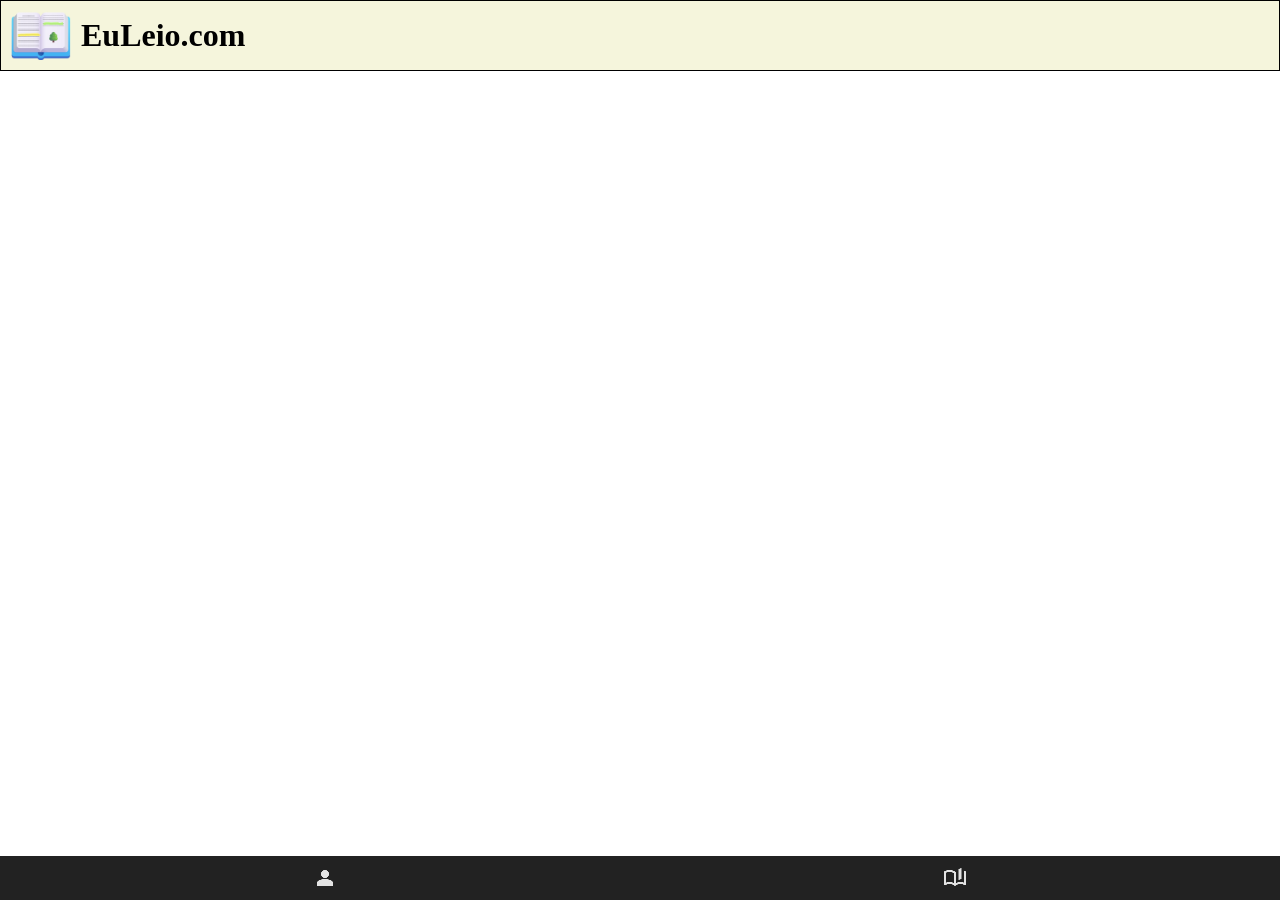
==== index.html @ b8a49548 "HTML e CSS inicial v1" ====
<!DOCTYPE html>
<html lang="pt-br">

<head>
    <meta charset="UTF-8">
    <meta name="viewport" content="width=device-width, initial-scale=1.0">
    <title>EuLeio</title>
    <link rel="stylesheet" href="style.css">
</head>

<body>
    <header>
        <img id="icon" src="imagens/icon.png" alt="Ícone do site, um livro.">
        <h1>EuLeio.com</h1>
    </header>

    <footer>
        <img src="imagens/person.png" alt="Ícone de Pessoa">
        <img src="imagens/book.png" alt="Ícone de Livro">
    </footer>
</body>
</html>
---- style.css ----
@charset "UTF-8";

* {
    padding: 0;
    margin: 0;
    border: none;
    box-sizing: border-box;
}

body {
    height: 100vh;
    display: flex;
    flex-direction: column;
    justify-content: space-between;
}

header {
    background-color: beige;
    border: 1px solid #000;
    display: flex;
    align-items: center;
}

img#icon {
    padding: 10px;
    width: 5em;
}

footer {
    display: flex;
    justify-content: space-around;
    background-color: #222;
    padding: 10px;
}

span.navegacao, a.navegacao {
    color: #FFF;
    text-decoration: none;
    font-size: 1em;
    font-weight: bolder;
}
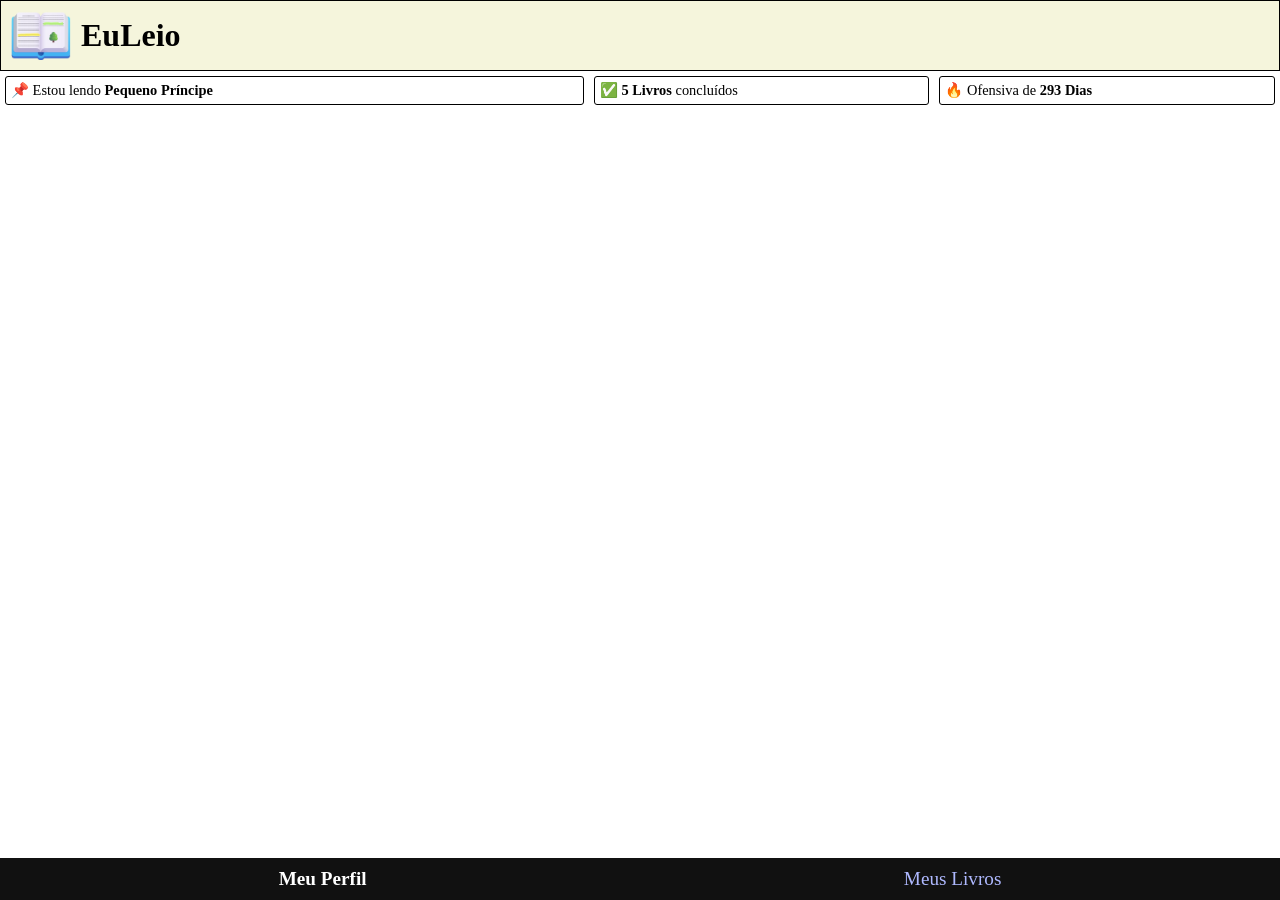
==== commit ef883ce9: "Atualização do HTML e CSS; e adição da área de estatísticas rápidas" ====
--- a/index.html
+++ b/index.html
@@ -4,19 +4,33 @@
 <head>
     <meta charset="UTF-8">
     <meta name="viewport" content="width=device-width, initial-scale=1.0">
-    <title>EuLeio</title>
+    <title>EuLeio.com</title>
     <link rel="stylesheet" href="style.css">
+    <link rel="shortcut icon" href="imagens/favicon.ico" type="image/x-icon">
 </head>
 
 <body>
-    <header>
-        <img id="icon" src="imagens/icon.png" alt="Ícone do site, um livro.">
-        <h1>EuLeio.com</h1>
-    </header>
+
+    <div id="conteúdo">
+        <header>
+            <img id="icon" src="imagens/icon.png" alt="Ícone do site, um livro.">
+            <h1>EuLeio</h1>
+        </header>
+
+        <main>
+            <div id="area-estatisticas">
+                <div>&#x1F4CC; Estou lendo <strong>Pequeno Príncipe</strong></div>
+                <div>&#x2705; <strong>5 Livros</strong> concluídos</div>
+                <div>&#x1F525; Ofensiva de <strong>293 Dias</strong></div>
+            </div>
+        </main>
+    </div>
 
     <footer>
-        <img src="imagens/person.png" alt="Ícone de Pessoa">
-        <img src="imagens/book.png" alt="Ícone de Livro">
+        <p class="navegacao">Meu Perfil</p>
+        <a href="#" class="navegacao">Meus Livros</a>
     </footer>
+
 </body>
+
 </html>
--- a/style.css
+++ b/style.css
@@ -14,6 +14,8 @@
     justify-content: space-between;
 }
 
+/* Header */
+
 header {
     background-color: beige;
     border: 1px solid #000;
@@ -26,16 +28,39 @@
     width: 5em;
 }
 
+/* Main */
+
+div#area-estatisticas {
+    display: grid;
+    grid-template-columns: 46% 27% 27%;
+    justify-content: space-between;
+}
+
+div#area-estatisticas > div {
+    padding: 5px;
+    border: 1px solid #000;
+    border-radius: 3px;
+    margin: 5px;
+    font-size: 0.9em;
+}
+
+/* Footer */
+
 footer {
     display: flex;
     justify-content: space-around;
-    background-color: #222;
+    background-color: #111;
     padding: 10px;
 }
 
-span.navegacao, a.navegacao {
+a.navegacao, p.navegacao {
+    color: #AFB9FF;
+    text-decoration: none;
+    font-size: 1.2em;
+    font-weight: lighter;
+}
+
+p.navegacao {
     color: #FFF;
-    text-decoration: none;
-    font-size: 1em;
     font-weight: bolder;
 }
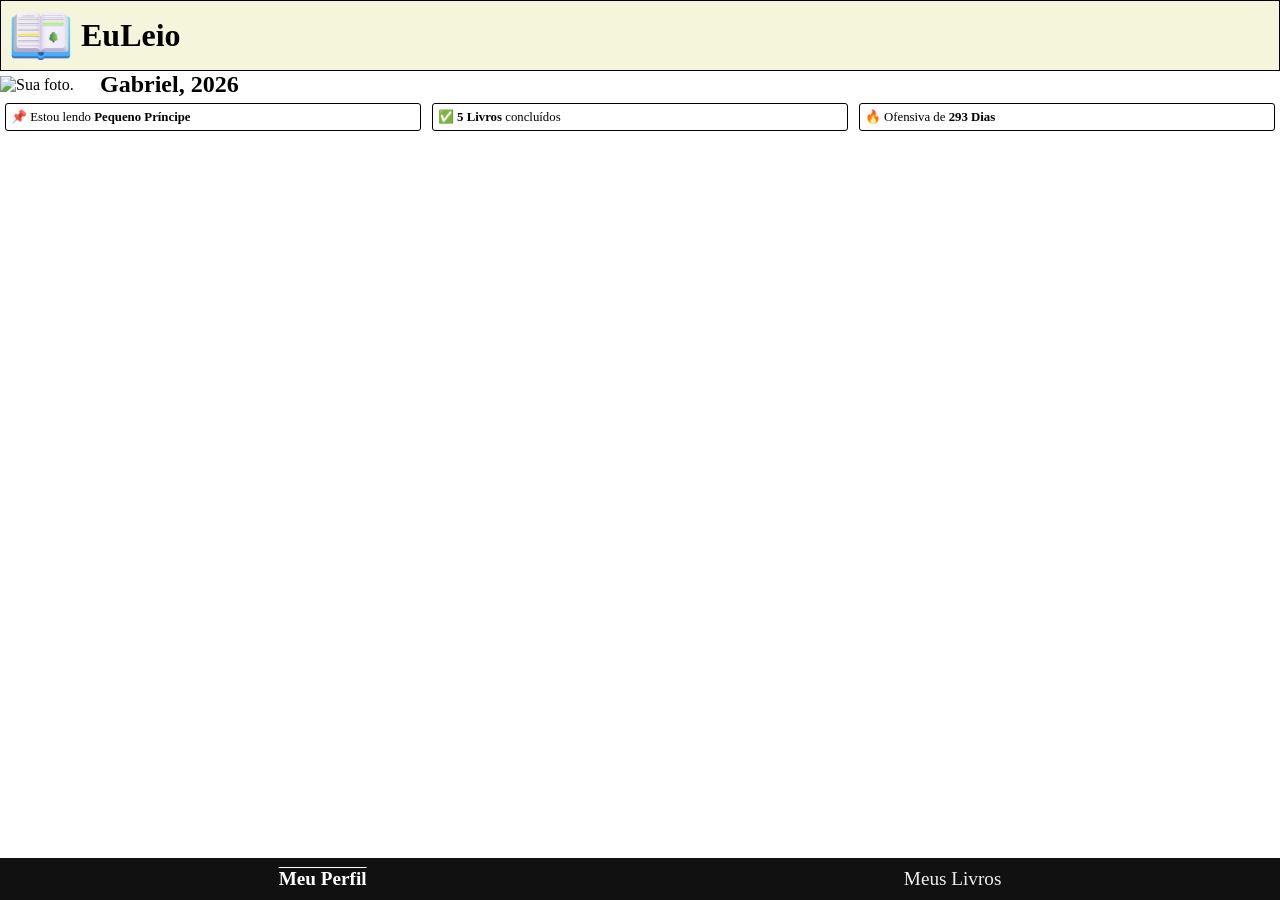
==== commit 77149d1f: "Adição da área de perfil + página meus livros" ====
--- a/index.html
+++ b/index.html
@@ -18,6 +18,11 @@
         </header>
 
         <main>
+            <div id="area-perfil">
+                <img src="imagens/person.png" alt="Sua foto." id="foto-perfil">
+                <h2>Gabriel, 2026</h2>
+            </div>
+
             <div id="area-estatisticas">
                 <div>&#x1F4CC; Estou lendo <strong>Pequeno Príncipe</strong></div>
                 <div>&#x2705; <strong>5 Livros</strong> concluídos</div>
@@ -28,7 +33,7 @@
 
     <footer>
         <p class="navegacao">Meu Perfil</p>
-        <a href="#" class="navegacao">Meus Livros</a>
+        <a href="meuslivros.html" class="navegacao">Meus Livros</a>
     </footer>
 
 </body>
--- a/style.css
+++ b/style.css
@@ -30,9 +30,18 @@
 
 /* Main */
 
+div#area-perfil {
+    display: flex;
+    align-items: center;
+}
+
+img#foto-perfil {
+    width: 100px;
+}
+
 div#area-estatisticas {
     display: grid;
-    grid-template-columns: 46% 27% 27%;
+    grid-template-columns: 33.3% 33.3% 33.3%;
     justify-content: space-between;
 }
 
@@ -41,7 +50,7 @@
     border: 1px solid #000;
     border-radius: 3px;
     margin: 5px;
-    font-size: 0.9em;
+    font-size: 0.8em;
 }
 
 /* Footer */
@@ -54,13 +63,14 @@
 }
 
 a.navegacao, p.navegacao {
-    color: #AFB9FF;
+    color: #ffffffee;
     text-decoration: none;
     font-size: 1.2em;
     font-weight: lighter;
 }
 
 p.navegacao {
-    color: #FFF;
+    color: #fff;
     font-weight: bolder;
+    text-decoration: overline;
 }
